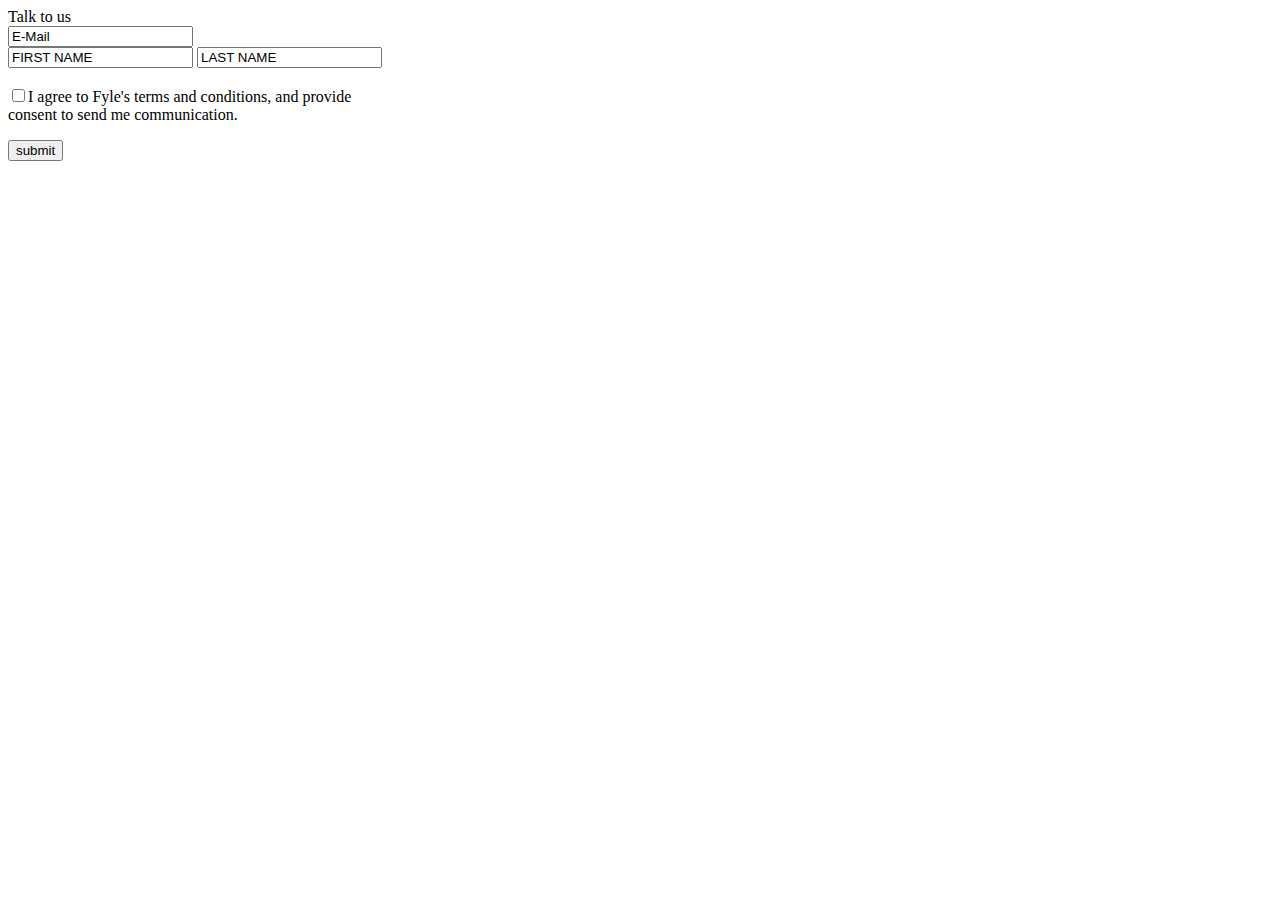
==== form.html @ d1319b9a "update" ====
<!DOCTYPE html>
<html>
  <head>
    <link rel="stylesheet" href="style0.css">
  </head>
  <body>
    Talk to us
    <form action="">
      <input type="email" name="E-Mail" value="E-Mail" /><br>
      <span id="fname"><input type="text" name="fname" value="FIRST NAME" /></span>
      <input type="text" name="fname" value="LAST NAME" /><br>
      <br><input type="checkbox" />I agree to Fyle's terms and conditions, and provide 
      <br> consent to send me communication.</p>
      <input type="submit" value="submit" />
    </form>
  </body>
</html>
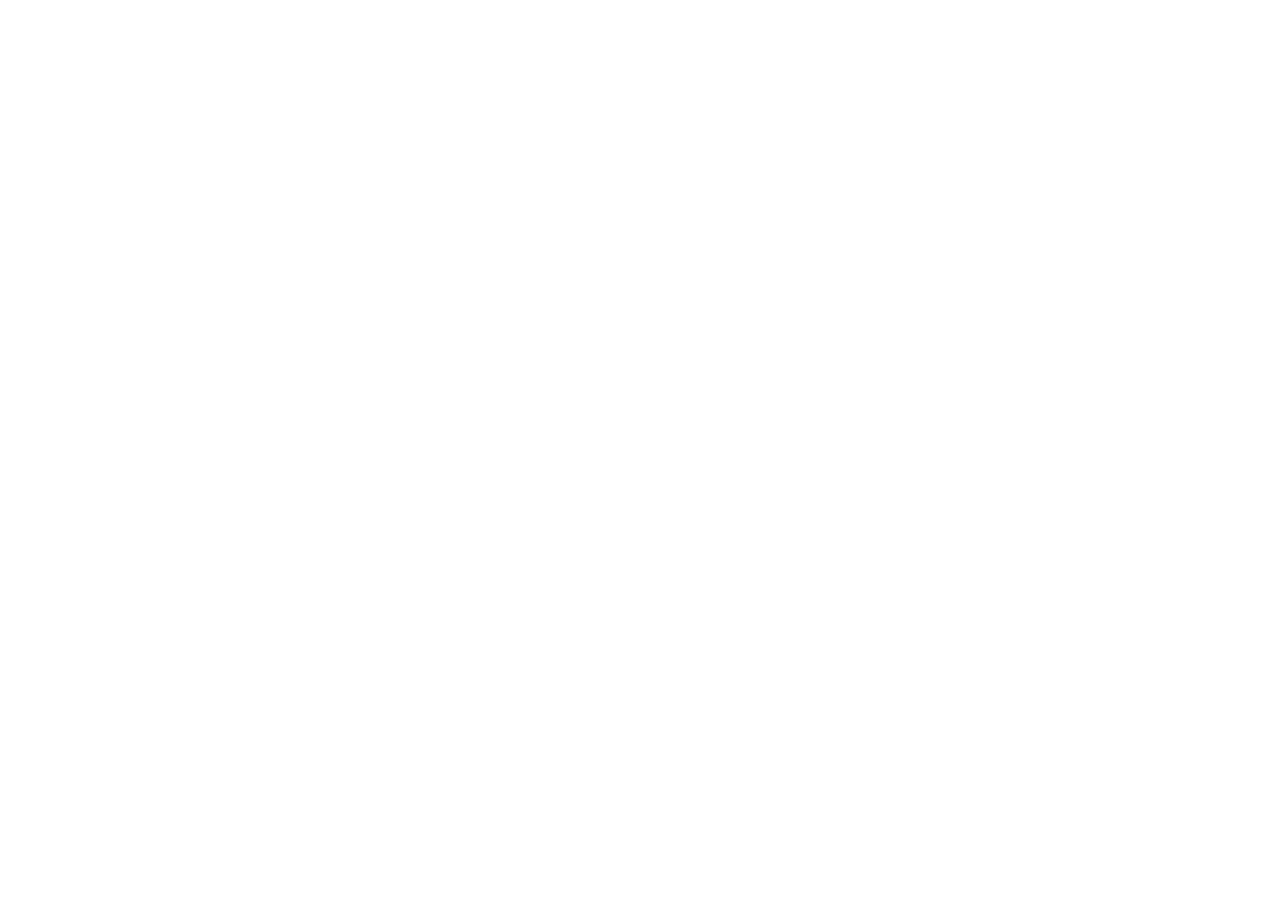
==== commit 8cd41487: "ignored file" ====
--- a/form.html
+++ b/form.html
@@ -1,17 +1,37 @@
 <!DOCTYPE html>
 <html>
   <head>
-    <link rel="stylesheet" href="style0.css">
+    <link rel="stylesheet" href="style0.css" />
   </head>
   <body>
-    Talk to us
-    <form action="">
-      <input type="email" name="E-Mail" value="E-Mail" /><br>
-      <span id="fname"><input type="text" name="fname" value="FIRST NAME" /></span>
-      <input type="text" name="fname" value="LAST NAME" /><br>
-      <br><input type="checkbox" />I agree to Fyle's terms and conditions, and provide 
-      <br> consent to send me communication.</p>
-      <input type="submit" value="submit" />
-    </form>
+    <div id="pop_up_page">
+      <div class="form_input">
+        <h1 style="padding: 0 265px 40px 0">Talk to us</h1>
+        <form action="">
+          <input type="email" id="email" name="E-Mail" required />
+          <label for="work_email" id="work_email">Work email</label>
+          <br />
+          <div>
+            <span
+              ><input type="text" id="fname" name="fname" required />
+              <label for="first_name" id="first_name">First name</label>
+            </span>
+            <span
+              ><input type="text" id="lname" name="fname" required />
+              <label for="last_name" id="last_name">Last name</label></span
+            ><br />
+          </div>
+          <br />
+          <span id="check-box-align">
+            <input id="check" type="checkbox" value="" />
+            <p>
+              I agree to Fyle's terms and conditions, <br />and provide consent
+              to send me communication.
+            </p>
+          </span>
+          <input id="submit" type="submit" value="Contact Us" />
+        </form>
+      </div>
+    </div>
   </body>
 </html>
--- a/style0.css
+++ b/style0.css
@@ -0,0 +1,90 @@
+* {
+  margin: 0;
+  padding: 0;
+  box-sizing: border-box;
+}
+#pop_up_page {
+  display: none;
+  position: sticky;
+  top:0%;
+  z-index: 1;
+  background-color: #ffffff;
+  height: 100vh;
+}
+.form_input {
+  display: flex;
+  margin: auto;
+  justify-content: center;
+  align-items: center;
+  flex-direction: column;
+  width: 520px;
+  height: 400px;
+  border: 3px solid #6f718f99;
+  font-family: sans-serif;
+}
+#email {
+  width: 400px;
+  height: 30px;
+}
+.form_input > div {
+  display: flex;
+  flex-direction: row;
+}
+input {
+  margin: 10px;
+  border: none;
+  border-bottom: 1px solid black;
+  outline: none;
+  box-shadow: none;
+}
+#submit {
+  width: 400px;
+  height: 50px;
+  margin-top: 20px;
+  background-color: #ff3366;
+  border: 0;
+  color: #ffffff;
+  border-radius: 5px;
+}
+#fname,
+#lname {
+  width: 188px;
+  height: 30px;
+}
+p {
+  font-family: sans-serif;
+  padding-top: 8px;
+  color: #6f718f99;
+}
+#check {
+  padding-right: 100px;
+  width: 15px;
+  height: 15px;
+  accent-color: #ff3366;
+}
+#check-box-align {
+  display: flex;
+  flex-direction: row;
+  margin-top: 30px;
+}
+label {
+  position: absolute;
+  color: #6f718f99;
+}
+#first_name {
+  left: 476px;
+  top: 169px;
+}
+#last_name {
+  left: 688px;
+  top: 169px;
+}
+#work_email {
+  left: 476px;
+  top: 119px;
+}
+input:focus + label,
+input:valid + label {
+  pointer-events: none;
+  margin-top: -20px;
+}
